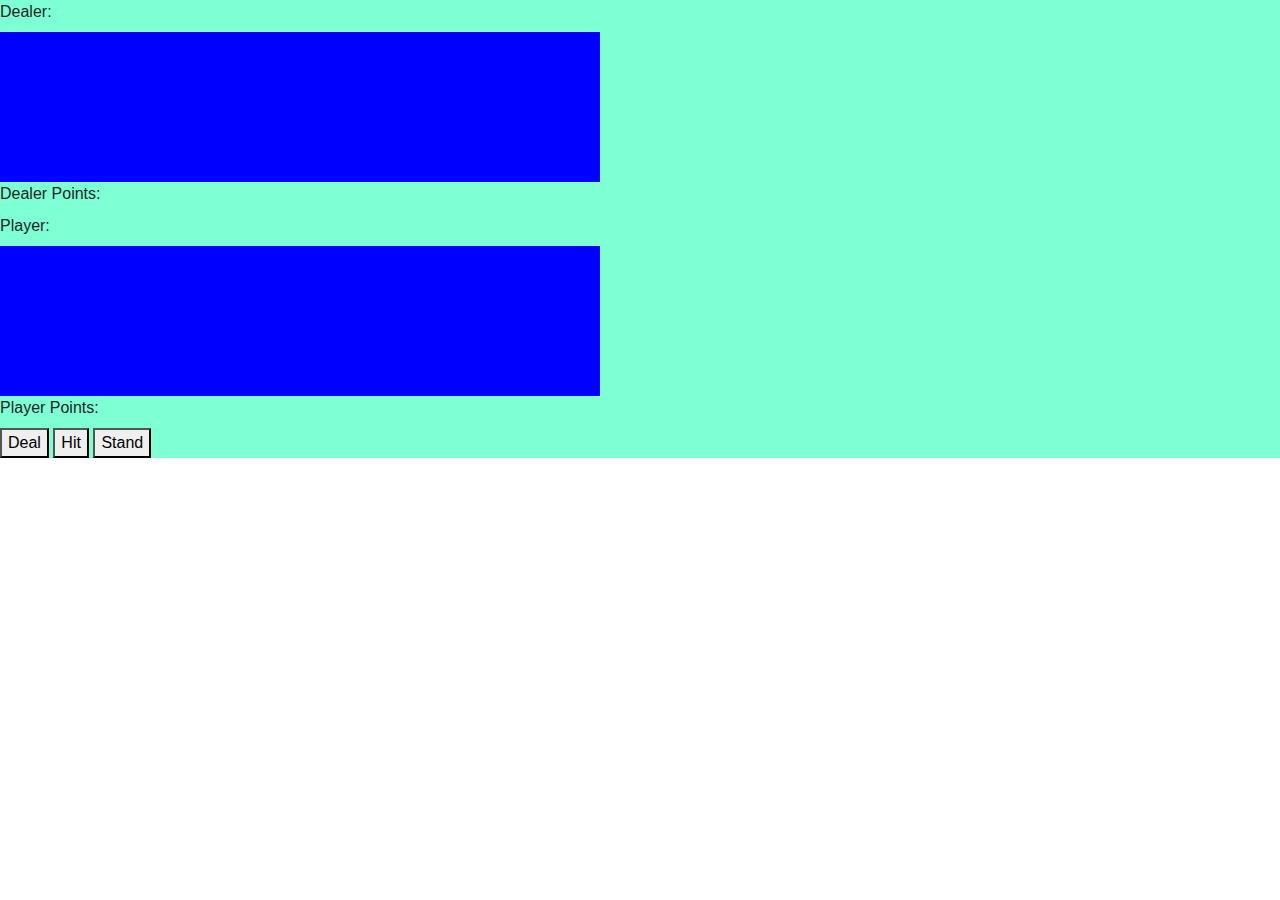
==== Blackjack/index.html @ f6c84bc6 "Finished version" ====
<!DOCTYPE html>
<html lang="en">
  <head>
    <title>Title</title>
    <!-- Required meta tags -->
    <meta charset="utf-8" />
    <meta
      name="viewport"
      content="width=device-width, initial-scale=1, shrink-to-fit=no"
    />

    <!-- Bootstrap CSS -->
    <link
      rel="stylesheet"
      href="https://stackpath.bootstrapcdn.com/bootstrap/4.3.1/css/bootstrap.min.css"
      integrity="sha384-ggOyR0iXCbMQv3Xipma34MD+dH/1fQ784/j6cY/iJTQUOhcWr7x9JvoRxT2MZw1T"
      crossorigin="anonymous"
    />
    <link rel="stylesheet" href="style.css" />
  </head>
  <body>
    <div class="board">
      <div id="messages"></div>
      <label>Dealer: </label>
      <div class="row"></div>
      <div id="dealer-hand" class="hand"></div>
      <label id="dealer-points" class="points">Dealer Points: </label>

      <label>Player: </label>
      <div class="row"></div>
      <div id="player-hand" class="hand"></div>
      <label id="player-points" class="points">Player Points: </label>

      <div class="buttons">
        <button id="deal-button">Deal</button>

        <button id="hit-button">Hit</button>

        <button id="stand-button">Stand</button>
      </div>
    </div>
    <!-- Optional JavaScript -->
    <!-- jQuery first, then Popper.js, then Bootstrap JS -->
    <script
      src="https://code.jquery.com/jquery-3.3.1.slim.min.js"
      integrity="sha384-q8i/X+965DzO0rT7abK41JStQIAqVgRVzpbzo5smXKp4YfRvH+8abtTE1Pi6jizo"
      crossorigin="anonymous"
    ></script>
    <script
      src="https://cdnjs.cloudflare.com/ajax/libs/popper.js/1.14.7/umd/popper.min.js"
      integrity="sha384-UO2eT0CpHqdSJQ6hJty5KVphtPhzWj9WO1clHTMGa3JDZwrnQq4sF86dIHNDz0W1"
      crossorigin="anonymous"
    ></script>
    <script
      src="https://stackpath.bootstrapcdn.com/bootstrap/4.3.1/js/bootstrap.min.js"
      integrity="sha384-JjSmVgyd0p3pXB1rRibZUAYoIIy6OrQ6VrjIEaFf/nJGzIxFDsf4x0xIM+B07jRM"
      crossorigin="anonymous"
    ></script>
    <script src="Blackjack.js"></script>
  </body>
</html>
---- Blackjack/style.css ----
.board {
  background-color: aquamarine;
  display: flex;
  justify-content: left;
  align-items: left;
  flex-direction: column;
}

#player-hand {
  background-color: blue;
  width: 600px;
  height: 150px;
  position: relative;
  align-content: center;
  align-items: center;
}

#dealer-hand {
  background-color: blue;
  width: 600px;
  height: 150px;
  position: relative;
  align-content: center;
  align-items: center;
}

.alert {
  padding: 20px;
  background-color: #f44336;
  color: white;
}

/* The close button */
.closebtn {
  margin-left: 15px;
  color: white;
  font-weight: bold;
  float: right;
  font-size: 22px;
  line-height: 20px;
  cursor: pointer;
  transition: 0.3s;
}

/* When moving the mouse over the close button */
.closebtn:hover {
  color: black;
}
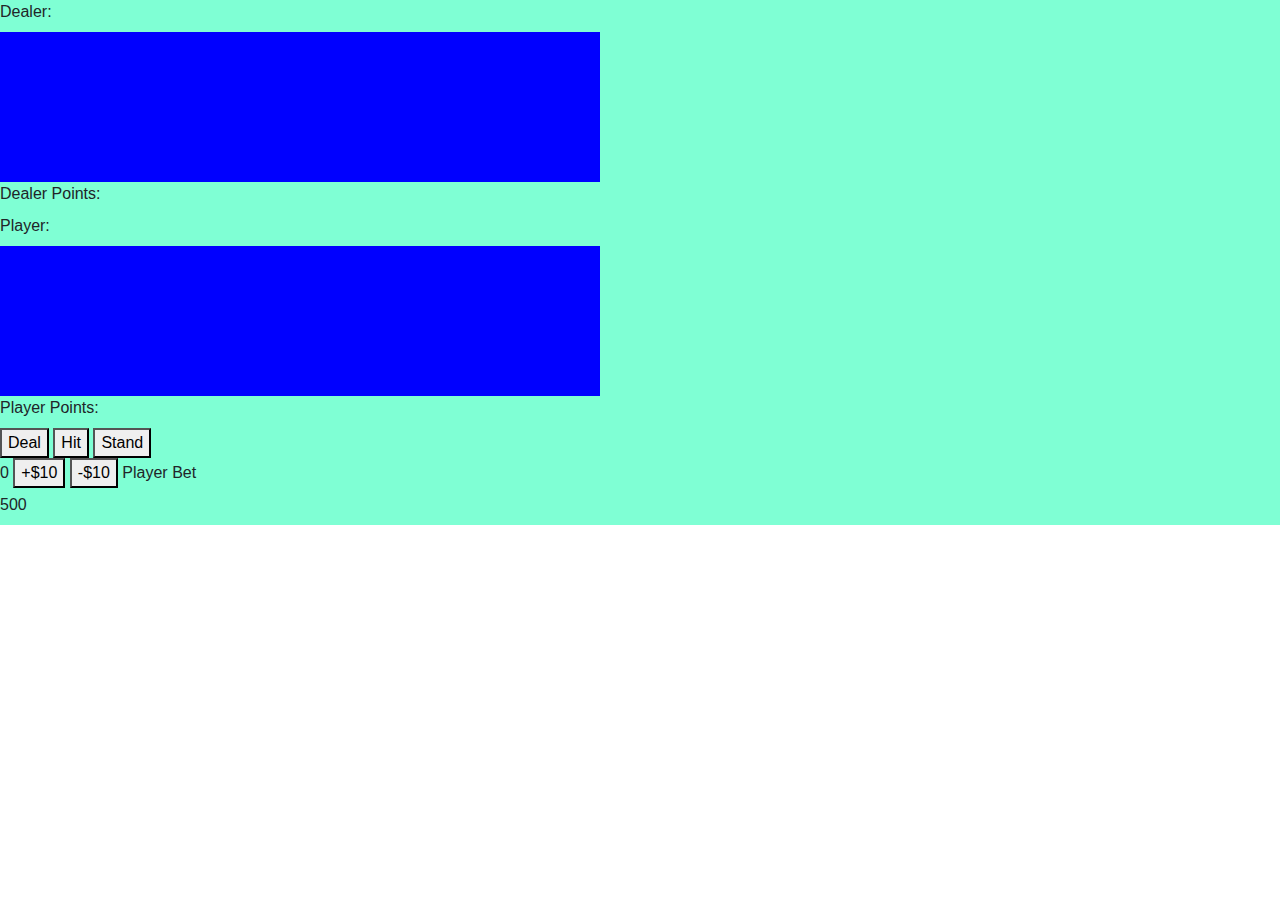
==== commit 64b86204: "It Just Works-Todd Howard" ====
--- a/Blackjack/index.html
+++ b/Blackjack/index.html
@@ -38,7 +38,19 @@
 
         <button id="stand-button">Stand</button>
       </div>
+      <div class="buttons">
+        <Label id="bet-amount">Bet Amount</label>
+
+        <button id="up10button">+$10</button>
+
+        <button id="down10button">-$10</button>
+
+        <label id="bet-amount">Player Bet</label>
     </div>
+    <div class="buttons">
+<label id="player-money">Player Money</label>
+        </div>
+
     <!-- Optional JavaScript -->
     <!-- jQuery first, then Popper.js, then Bootstrap JS -->
     <script
